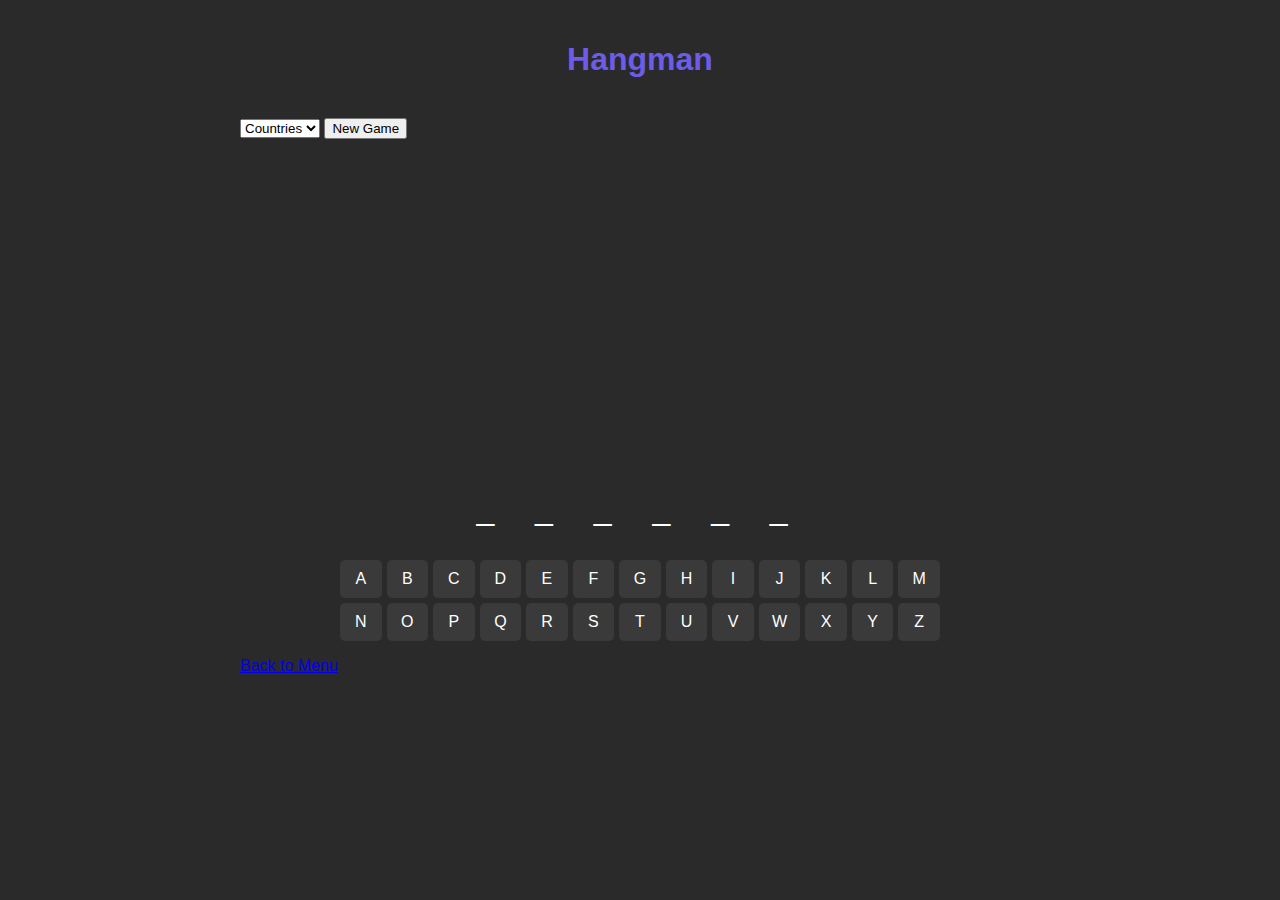
==== hangman/hangman.html @ e162311f "Update 1.00" ====
<!DOCTYPE html>
<html lang="en">
<head>
    <meta charset="UTF-8">
    <meta name="viewport" content="width=device-width, initial-scale=1.0">
    <title>Hangman | PixelPlayground</title>
    <link rel="stylesheet" href="../styles.css">
    <link rel="stylesheet" href="hangman.css">
</head>
<body>
    <div class="container">
        <header>
            <h1>Hangman</h1>
            <div class="game-controls">
                <select id="category">
                    <option value="countries">Countries</option>
                    <option value="colors">Colors</option>
                    <option value="fruits">Fruits</option>
                </select>
                <button onclick="newGame()">New Game</button>
            </div>
        </header>

        <div id="gallows">
            <div class="gallows-part" id="base"></div>
            <div class="gallows-part" id="post"></div>
            <div class="gallows-part" id="beam"></div>
            <div class="gallows-part" id="rope"></div>
            <div class="figure-part" id="head"></div>
            <div class="figure-part" id="body"></div>
            <div class="figure-part" id="left-arm"></div>
            <div class="figure-part" id="right-arm"></div>
            <div class="figure-part" id="left-leg"></div>
            <div class="figure-part" id="right-leg"></div>
        </div>

        <div id="wordDisplay"></div>
        <div id="keyboard"></div>
        <div id="status"></div>
        
        <a href="../index.html" class="home-link">Back to Menu</a>
    </div>

    <script src="hangman.js"></script>
</body>
</html>
---- styles.css ----
:root {
    --primary-color: #2a2a2a;
    --secondary-color: #3a3a3a;
    --accent-color: #6c5ce7;
    --text-color: #ffffff;
}

body {
    margin: 0;
    padding: 20px;
    background-color: var(--primary-color);
    color: var(--text-color);
    font-family: 'Arial', sans-serif;
}

.container {
    max-width: 1200px;
    margin: 0 auto;
}

h1 {
    text-align: center;
    color: var(--accent-color);
    margin-bottom: 40px;
}

.game-grid {
    display: grid;
    grid-template-columns: repeat(auto-fit, minmax(250px, 1fr));
    gap: 20px;
    padding: 20px;
}

.game-card {
    background: var(--secondary-color);
    border-radius: 15px;
    padding: 20px;
    text-align: center;
    text-decoration: none;
    transition: transform 0.3s;
}

.game-card:hover {
    transform: translateY(-5px);
}

.game-title {
    font-size: 1.4rem;
    color: var(--text-color);
    margin: 10px 0;
}
---- hangman/hangman.css ----
.container {
    max-width: 800px;
}

#gallows {
    position: relative;
    width: 300px;
    height: 300px;
    margin: 20px auto;
}

.gallows-part {
    background: var(--text-color);
    position: absolute;
    display: none;
}

.figure-part {
    background: var(--accent-color);
    position: absolute;
    display: none;
}

/* Gallows Structure */
#base { width: 200px; height: 10px; bottom: 0; left: 50px; }
#post { width: 10px; height: 250px; left: 70px; }
#beam { width: 150px; height: 10px; left: 70px; top: 40px; }
#rope { width: 4px; height: 40px; left: 205px; top: 40px; }

/* Hangman Figure */
#head {
    width: 40px;
    height: 40px;
    border-radius: 50%;
    left: 185px;
    top: 80px;
}

#body { width: 4px; height: 80px; left: 205px; top: 120px; }
#left-arm { width: 40px; height: 4px; left: 165px; top: 140px; }
#right-arm { width: 40px; height: 4px; left: 205px; top: 140px; }
#left-leg { width: 40px; height: 4px; left: 165px; top: 200px; transform: rotate(45deg); }
#right-leg { width: 40px; height: 4px; left: 205px; top: 200px; transform: rotate(-45deg); }

#wordDisplay {
    text-align: center;
    font-size: 2rem;
    letter-spacing: 0.5em;
    margin: 2rem 0;
    color: var(--text-color);
}

#keyboard {
    display: grid;
    grid-template-columns: repeat(13, 1fr);
    gap: 5px;
    max-width: 600px;
    margin: 0 auto;
}

#keyboard button {
    padding: 10px;
    font-size: 1rem;
    background: var(--secondary-color);
    border: none;
    border-radius: 5px;
    color: var(--text-color);
    cursor: pointer;
    transition: all 0.3s;
}

#keyboard button:disabled {
    opacity: 0.5;
    cursor: not-allowed;
}

#keyboard button.correct {
    background: #2ecc71;
}

#keyboard button.incorrect {
    background: #e74c3c;
}

#status {
    text-align: center;
    margin: 1rem 0;
    color: var(--accent-color);
    font-size: 1.2rem;
}
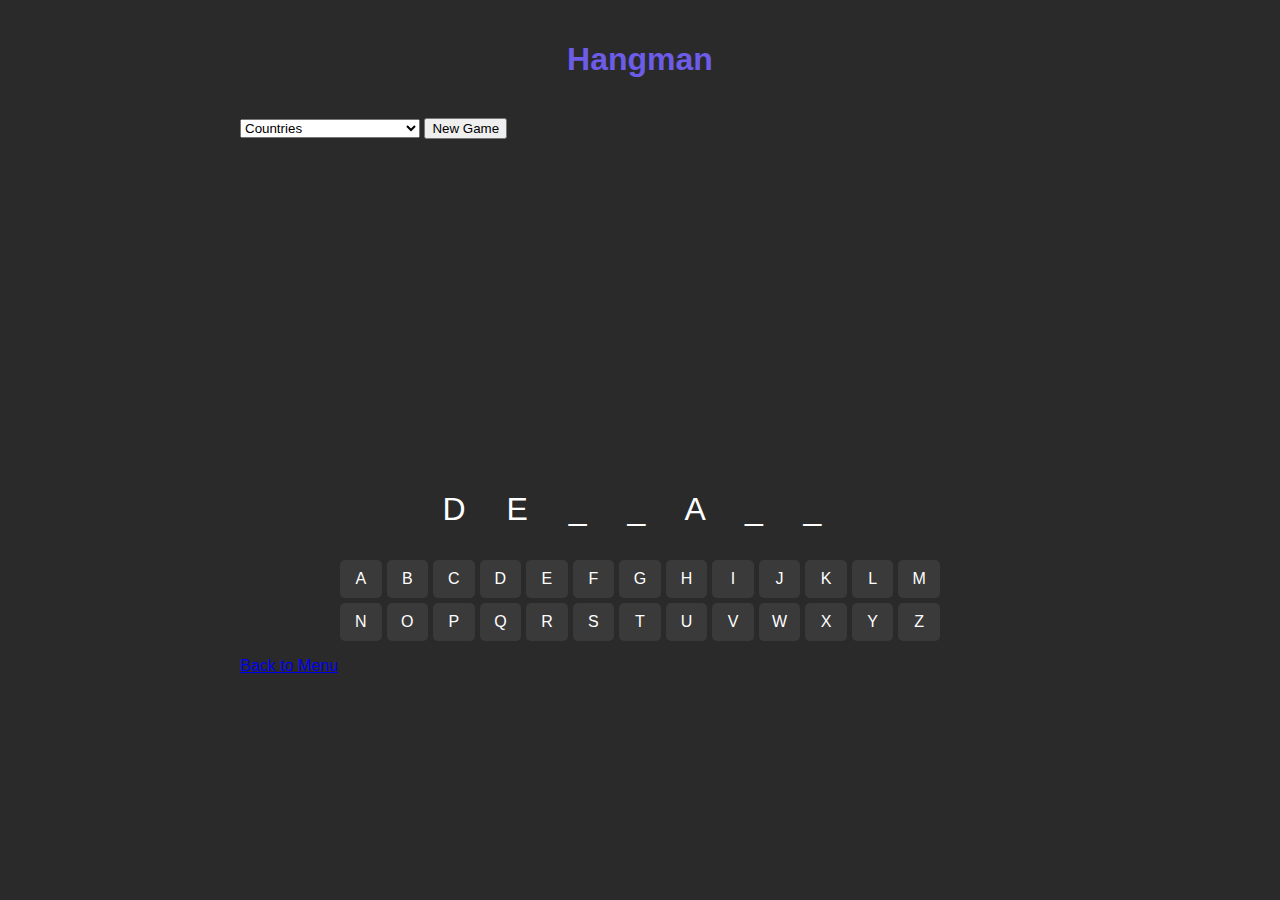
==== commit 4608da48: "Hangman Update" ====
--- a/hangman/hangman.html
+++ b/hangman/hangman.html
@@ -16,6 +16,13 @@
                     <option value="countries">Countries</option>
                     <option value="colors">Colors</option>
                     <option value="fruits">Fruits</option>
+                    <option value="animals">Animals</option>
+                    <option value="sports">Sports</option>
+                    <option value="capitals">Capitals</option>
+                    <option value="flowers">Flowers</option>
+                    <option value="professions">Professions</option>
+                    <option value="elements">Elements in Periodic Table</option>
+                    <option value="languages">Languages</option>
                 </select>
                 <button onclick="newGame()">New Game</button>
             </div>
